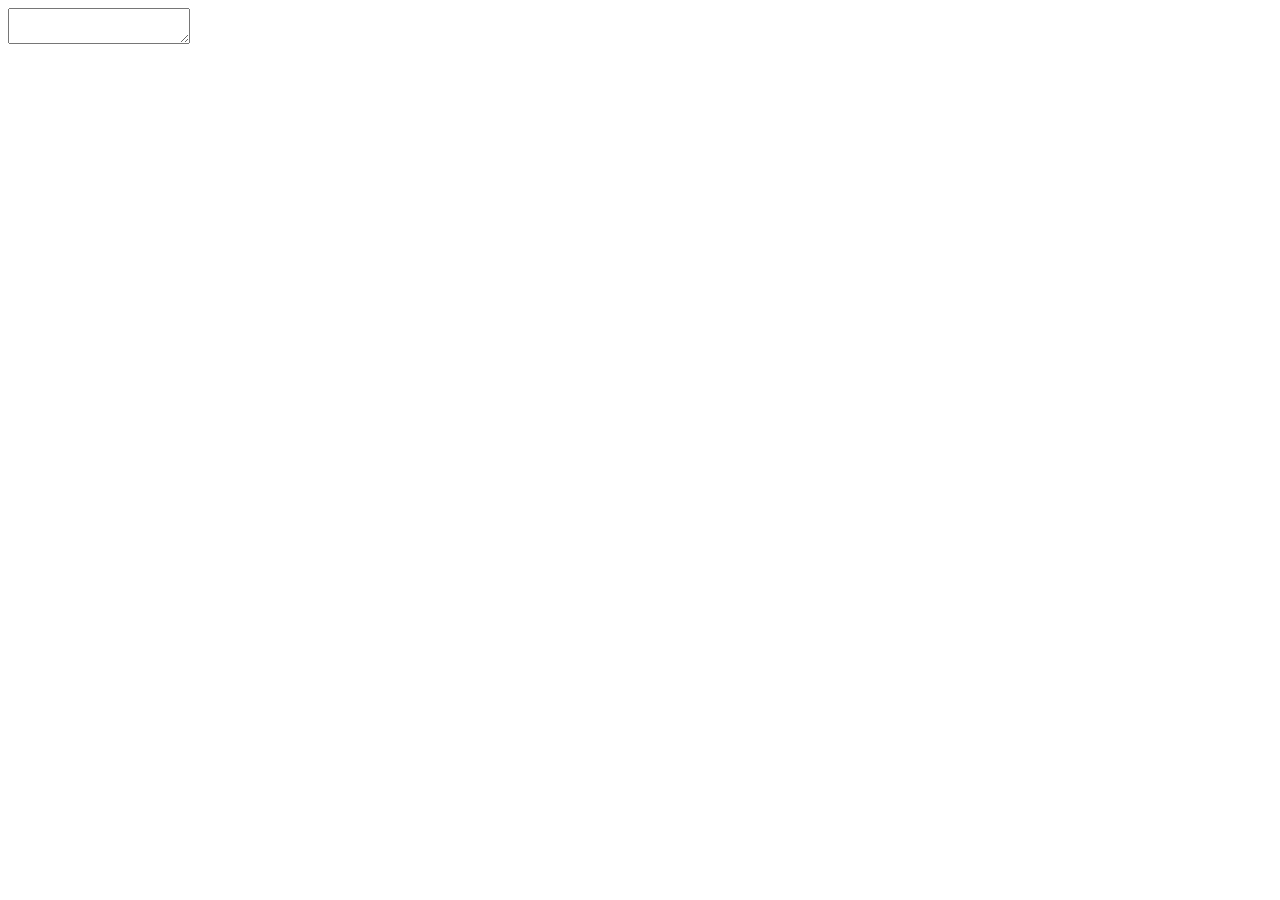
==== 00_class01.html @ 8ed51e65 "added class to root" ====
<!DOCTYPE html>
<html lang="" xml:lang="">
  <head>
    <title>Lecture 01: Spatial Data</title>
    <meta charset="utf-8" />
    <meta name="author" content="Bruno Conte" />
    <script src="libs/header-attrs/header-attrs.js"></script>
    <link rel="stylesheet" href="xaringan-themer.css" type="text/css" />
  </head>
  <body>
    <textarea id="source">




class: middle

# Lecture 01
##Spatial Data in Economics: Theories and Tools (a.k.a. GIS Tools Laboratory)
--- 

**Bruno Conte**&lt;br&gt;
LMEC - Università di Bologna

---

# Spatial data in economics: this course

- Introduce students to conceptual and practical aspects of &lt;span style="color: rgb(0,114,178)"&gt;**spatial data**&lt;/span&gt;&lt;/br&gt;
    - What is spatial (geographical) data?
    - How is it used in &lt;span style="color: rgb(0,114,178)"&gt;**research in economics**&lt;/span&gt;?
    - Which tools (i.e. computer systems/languages) do we need to work with it?
    
- Main goal: &lt;span style="color: rgb(213,94,0)"&gt;concepts + tools&lt;/span&gt; = practice with real-world data
    - Concepts: types and formats of spatial data
    - Tools: programming in ``R`` and ``RStudio``
    
- Course's **main philosophy**: a couse by an economist working with spatial data
    - Rather than a course by a spatial data's specialist!

---

# Spatial data in economics: schedule

1. Introduction to (spatial) data and programming in `R` &amp;nbsp;&amp;nbsp;&amp;nbsp;&amp;nbsp;&amp;nbsp;&amp;nbsp; [14.Feb.2023]
    - Data types and examples in economics
    - Basic `R` programming: set up and practice

2. Spatial data basics: vector data &lt;span style="color: rgb(0,114,178)"&gt;+ assignment&lt;/span&gt; &amp;nbsp;&amp;nbsp;&amp;nbsp;&amp;nbsp;&amp;nbsp;&amp;nbsp;&amp;nbsp;&amp;nbsp;&amp;nbsp;&amp;nbsp;&amp;nbsp;&amp;nbsp;&amp;nbsp;&amp;nbsp;&amp;nbsp;&amp;nbsp;&amp;nbsp;&amp;nbsp;&amp;nbsp; [21.Feb.2023]

3. Basic operations with vector data &lt;span style="color: rgb(0,114,178)"&gt;+ assignment&lt;/span&gt; &amp;nbsp;&amp;nbsp;&amp;nbsp;&amp;nbsp;&amp;nbsp;&amp;nbsp;&amp;nbsp;&amp;nbsp;&amp;nbsp;&amp;nbsp;&amp;nbsp;&amp;nbsp;&amp;nbsp;&amp;nbsp; [28.Feb.2023]

4. Geometry operations and miscelanea &lt;span style="color: rgb(213,94,0)"&gt;+ follow-up&lt;/span&gt; &amp;nbsp;&amp;nbsp;&amp;nbsp;&amp;nbsp;&amp;nbsp;&amp;nbsp;&amp;nbsp;&amp;nbsp;&amp;nbsp;&amp;nbsp; [07.Mar.2023]

5. Raster data and operations &lt;span style="color: rgb(0,114,178)"&gt;+ assignment&lt;/span&gt; &amp;nbsp;&amp;nbsp;&amp;nbsp;&amp;nbsp;&amp;nbsp;&amp;nbsp;&amp;nbsp;&amp;nbsp;&amp;nbsp;&amp;nbsp;&amp;nbsp;&amp;nbsp;&amp;nbsp;&amp;nbsp;&amp;nbsp;&amp;nbsp;&amp;nbsp;&amp;nbsp;&amp;nbsp;&amp;nbsp;&amp;nbsp;&amp;nbsp;&amp;nbsp;&amp;nbsp;&amp;nbsp; [14.Mar.2023]&lt;br&gt; &lt;br&gt;

6. &lt;span style="color: rgb(0,158,115)"&gt;Take-home exam&lt;/span&gt; &amp;nbsp;&amp;nbsp;&amp;nbsp;&amp;nbsp;&amp;nbsp;&amp;nbsp;&amp;nbsp;&amp;nbsp;&amp;nbsp;&amp;nbsp;&amp;nbsp;&amp;nbsp;&amp;nbsp;&amp;nbsp;&amp;nbsp;&amp;nbsp;&amp;nbsp;&amp;nbsp;&amp;nbsp;&amp;nbsp;&amp;nbsp;&amp;nbsp;&amp;nbsp;&amp;nbsp;&amp;nbsp;&amp;nbsp;&amp;nbsp;&amp;nbsp;&amp;nbsp;&amp;nbsp;&amp;nbsp;&amp;nbsp;&amp;nbsp;&amp;nbsp;&amp;nbsp;&amp;nbsp;&amp;nbsp;&amp;nbsp;&amp;nbsp;&amp;nbsp;&amp;nbsp;&amp;nbsp;&amp;nbsp;&amp;nbsp;&amp;nbsp;&amp;nbsp;&amp;nbsp;&amp;nbsp;&amp;nbsp;&amp;nbsp;&amp;nbsp;&amp;nbsp;&amp;nbsp;&amp;nbsp;&amp;nbsp;&amp;nbsp;&amp;nbsp;&amp;nbsp;&amp;nbsp;&amp;nbsp;&amp;nbsp;&amp;nbsp;&amp;nbsp;&amp;nbsp;&amp;nbsp;&amp;nbsp;&amp;nbsp;&amp;nbsp;&amp;nbsp; [12.Apr.2023]

---

# Spatial data in economics: evaluation

1. Class participation (10%)

2. Practical assignments (3 x 10%, in teams)

3. Take-home exam (60%, `pdf` by email):
  - Research idea: spatial data + economics = research question
  - Replication of tasks: data + tools = empirical motivation

- Any &lt;span style="color: rgb(213,94,0)"&gt;questions&lt;/span&gt;?

---

# Spatial data in economics: logistics

- Classes: every Tue from 17(:15)-20:00 pm
    - 1 hour theory + 15' break + 1 hour practice

- Course material: [webpage](https://brunoconteleite.github.io/about/Spatial-2022-23-Syllabus.html)

- Office hours: by appointment (write me an email!)
    
- Potentially mixed backgroud: **be patient**!

## Hands-in sessions:

- Your own computer + `RStudio`:
  - We will set it up together!

- Any &lt;span style="color: rgb(213,94,0)"&gt;questions&lt;/span&gt;?

---
class: inverse, center, middle

# Getting started: what is Spatial Data?

---
background-image: url(https://www.edmaps.com/europe_1789_excelsior_d.jpg)
background-size: cover
class: center, bottom, inverse
# Europe in 1789 (before the French Revolution)

---
background-image: url(https://www.edmaps.com/europe_1812_excelsior_d.jpg)
background-size: cover
class: center, bottom, inverse
# Europe in 1812 (before the French Invasion of Russia)

---
background-image: url(https://www.edmaps.com/europe_1815_excelsior_d.jpg)
background-size: cover
class: center, bottom, inverse
# Europe in 1815 (after the Congress of Vienna)

---
background-image: url(https://hsat.space/wp-content/uploads/2020/08/brazil_planet_-6.35-53.55-768x512-1.jpg)
background-size: cover
class: center, bottom, inverse
# Satellite picture of fires (and deforestation) in the Brazilian Amazon

???
Source: https://hsat.space/satellites-deforestation/

---
background-image: url(https://maaproject.org/wp-content/uploads/2021/01/maaproject.org-maap-132-amazon-deforestation-hotspots-2020-HS2-PFL-Amz-Biog2020-GLAD-Confirm-2-5-10-v3-Eng.jpg)
background-size: contain
class: center, top, inverse
# Deforestation in the Brazilian Amazon

???
Source: https://maaproject.org/2021/amazon-hotspots-2020/

---
background-image: url(https://www.researchgate.net/publication/343842128/figure/fig1/AS:928229292511232@1598318517654/A-comparison-of-the-inter-and-intra-urban-variability-of-slums-Image-a-shows-a-typical.ppm)
background-size: contain
class: center, bottom, inverse
# Urban slums in India

???
Source: https://www.researchgate.net/figure/A-comparison-of-the-inter-and-intra-urban-variability-of-slums-Image-a-shows-a-typical_fig1_343842128

---

# What is Spatial Data?

- Data/information that has a &lt;span style="color: rgb(213,94,0)"&gt;geographical attribute&lt;/span&gt;
  - Much more than coordinates on a standard dataset
  
  - Area size, distances, height, overlaying, intersections, ...

- Common aspect: 

- Data



    </textarea>
<style data-target="print-only">@media screen {.remark-slide-container{display:block;}.remark-slide-scaler{box-shadow:none;}}</style>
<script src="https://remarkjs.com/downloads/remark-latest.min.js"></script>
<script>var slideshow = remark.create({
"highlightStyle": "github",
"highlightLines": true,
"countIncrementalSlides": false,
"ratio": "16:9"
});
if (window.HTMLWidgets) slideshow.on('afterShowSlide', function (slide) {
  window.dispatchEvent(new Event('resize'));
});
(function(d) {
  var s = d.createElement("style"), r = d.querySelector(".remark-slide-scaler");
  if (!r) return;
  s.type = "text/css"; s.innerHTML = "@page {size: " + r.style.width + " " + r.style.height +"; }";
  d.head.appendChild(s);
})(document);

(function(d) {
  var el = d.getElementsByClassName("remark-slides-area");
  if (!el) return;
  var slide, slides = slideshow.getSlides(), els = el[0].children;
  for (var i = 1; i < slides.length; i++) {
    slide = slides[i];
    if (slide.properties.continued === "true" || slide.properties.count === "false") {
      els[i - 1].className += ' has-continuation';
    }
  }
  var s = d.createElement("style");
  s.type = "text/css"; s.innerHTML = "@media print { .has-continuation { display: none; } }";
  d.head.appendChild(s);
})(document);
// delete the temporary CSS (for displaying all slides initially) when the user
// starts to view slides
(function() {
  var deleted = false;
  slideshow.on('beforeShowSlide', function(slide) {
    if (deleted) return;
    var sheets = document.styleSheets, node;
    for (var i = 0; i < sheets.length; i++) {
      node = sheets[i].ownerNode;
      if (node.dataset["target"] !== "print-only") continue;
      node.parentNode.removeChild(node);
    }
    deleted = true;
  });
})();
// add `data-at-shortcutkeys` attribute to <body> to resolve conflicts with JAWS
// screen reader (see PR #262)
(function(d) {
  let res = {};
  d.querySelectorAll('.remark-help-content table tr').forEach(tr => {
    const t = tr.querySelector('td:nth-child(2)').innerText;
    tr.querySelectorAll('td:first-child .key').forEach(key => {
      const k = key.innerText;
      if (/^[a-z]$/.test(k)) res[k] = t;  // must be a single letter (key)
    });
  });
  d.body.setAttribute('data-at-shortcutkeys', JSON.stringify(res));
})(document);
(function() {
  "use strict"
  // Replace <script> tags in slides area to make them executable
  var scripts = document.querySelectorAll(
    '.remark-slides-area .remark-slide-container script'
  );
  if (!scripts.length) return;
  for (var i = 0; i < scripts.length; i++) {
    var s = document.createElement('script');
    var code = document.createTextNode(scripts[i].textContent);
    s.appendChild(code);
    var scriptAttrs = scripts[i].attributes;
    for (var j = 0; j < scriptAttrs.length; j++) {
      s.setAttribute(scriptAttrs[j].name, scriptAttrs[j].value);
    }
    scripts[i].parentElement.replaceChild(s, scripts[i]);
  }
})();
(function() {
  var links = document.getElementsByTagName('a');
  for (var i = 0; i < links.length; i++) {
    if (/^(https?:)?\/\//.test(links[i].getAttribute('href'))) {
      links[i].target = '_blank';
    }
  }
})();
// adds .remark-code-has-line-highlighted class to <pre> parent elements
// of code chunks containing highlighted lines with class .remark-code-line-highlighted
(function(d) {
  const hlines = d.querySelectorAll('.remark-code-line-highlighted');
  const preParents = [];
  const findPreParent = function(line, p = 0) {
    if (p > 1) return null; // traverse up no further than grandparent
    const el = line.parentElement;
    return el.tagName === "PRE" ? el : findPreParent(el, ++p);
  };

  for (let line of hlines) {
    let pre = findPreParent(line);
    if (pre && !preParents.includes(pre)) preParents.push(pre);
  }
  preParents.forEach(p => p.classList.add("remark-code-has-line-highlighted"));
})(document);</script>

<script>
slideshow._releaseMath = function(el) {
  var i, text, code, codes = el.getElementsByTagName('code');
  for (i = 0; i < codes.length;) {
    code = codes[i];
    if (code.parentNode.tagName !== 'PRE' && code.childElementCount === 0) {
      text = code.textContent;
      if (/^\\\((.|\s)+\\\)$/.test(text) || /^\\\[(.|\s)+\\\]$/.test(text) ||
          /^\$\$(.|\s)+\$\$$/.test(text) ||
          /^\\begin\{([^}]+)\}(.|\s)+\\end\{[^}]+\}$/.test(text)) {
        code.outerHTML = code.innerHTML;  // remove <code></code>
        continue;
      }
    }
    i++;
  }
};
slideshow._releaseMath(document);
</script>
<!-- dynamically load mathjax for compatibility with self-contained -->
<script>
(function () {
  var script = document.createElement('script');
  script.type = 'text/javascript';
  script.src  = 'https://mathjax.rstudio.com/latest/MathJax.js?config=TeX-MML-AM_CHTML';
  if (location.protocol !== 'file:' && /^https?:/.test(script.src))
    script.src  = script.src.replace(/^https?:/, '');
  document.getElementsByTagName('head')[0].appendChild(script);
})();
</script>
  </body>
</html>
---- xaringan-themer.css ----
/* -------------------------------------------------------
 *
 *     !! This file was generated by xaringanthemer !!
 *
 *  Changes made to this file directly will be overwritten
 *  if you used xaringanthemer in your xaringan slides Rmd
 *
 *  Issues or likes?
 *    - https://github.com/gadenbuie/xaringanthemer
 *    - https://www.garrickadenbuie.com
 *
 *  Need help? Try:
 *    - vignette(package = "xaringanthemer")
 *    - ?xaringanthemer::style_xaringan
 *    - xaringan wiki: https://github.com/yihui/xaringan/wiki
 *    - remarkjs wiki: https://github.com/gnab/remark/wiki
 *
 *  Version: 0.4.2
 *
 * ------------------------------------------------------- */
@import url(https://fonts.googleapis.com/css?family=Droid+Serif:400,700,400italic);
@import url(https://fonts.googleapis.com/css?family=Yanone+Kaffeesatz&display=swap);
@import url(https://fonts.googleapis.com/css?family=Source+Code+Pro:400,700&display=swap);


:root {
  /* Fonts */
  --text-font-family: 'Droid Serif';
  --text-font-is-google: 0;
  --text-font-family-fallback: -apple-system, BlinkMacSystemFont, avenir next, avenir, helvetica neue, helvetica, Ubuntu, roboto, noto, segoe ui, arial;
  --text-font-base: sans-serif;
  --header-font-family: 'Yanone Kaffeesatz';
  --header-font-is-google: 1;
  --header-font-family-fallback: Georgia, serif;
  --code-font-family: 'Source Code Pro';
  --code-font-is-google: 1;
  --base-font-size: 24px;
  --text-font-size: 1rem;
  --code-font-size: 0.9rem;
  --code-inline-font-size: 1em;
  --header-h1-font-size: 2.25rem;
  --header-h2-font-size: 1.5rem;
  --header-h3-font-size: 1.15rem;

  /* Colors */
  --text-color: #000;
  --header-color: rgb(0,114,178);
  --background-color: #FFF;
  --link-color: rgb(0,158,115);
  --code-highlight-color: rgba(255,255,0,0.5);
  --inverse-text-color: #d6d6d6;
  --inverse-background-color: #272822;
  --inverse-header-color: #f3f3f3;
  --inverse-link-color: rgb(249, 38, 114);
  --title-slide-background-color: #272822;
  --title-slide-text-color: #d6d6d6;
  --header-background-color: #000;
  --header-background-text-color: #FFF;
}

html {
  font-size: var(--base-font-size);
}

body {
  font-family: var(--text-font-family), var(--text-font-family-fallback), var(--text-font-base);
  font-weight: normal;
  color: var(--text-color);
}
h1, h2, h3 {
  font-family: var(--header-font-family), var(--header-font-family-fallback);
  font-weight: 600;
  color: var(--header-color);
}
.remark-slide-content {
  background-color: var(--background-color);
  font-size: 1rem;
  padding: 16px 64px 16px 64px;
  width: 100%;
  height: 100%;
}
.remark-slide-content h1 {
  font-size: var(--header-h1-font-size);
}
.remark-slide-content h2 {
  font-size: var(--header-h2-font-size);
}
.remark-slide-content h3 {
  font-size: var(--header-h3-font-size);
}
.remark-code, .remark-inline-code {
  font-family: var(--code-font-family), Menlo, Consolas, Monaco, Liberation Mono, Lucida Console, monospace;
}
.remark-code {
  font-size: var(--code-font-size);
}
.remark-inline-code {
  font-size: var(--code-inline-font-size);
  color: #000;
}
.remark-slide-number {
  color: #272822;
  opacity: 1;
  font-size: 0.7rem;
}
strong {
  font-weight: bold;
}
a, a > code {
  color: var(--link-color);
  text-decoration: none;
}
.footnote {
  position: absolute;
  bottom: 60px;
  padding-right: 4em;
  font-size: 0.9em;
}
.remark-code-line-highlighted {
  background-color: var(--code-highlight-color);
}
.inverse {
  background-color: var(--inverse-background-color);
  color: var(--inverse-text-color);
  
}
.inverse h1, .inverse h2, .inverse h3 {
  color: var(--inverse-header-color);
}
.inverse a, .inverse a > code {
  color: var(--inverse-link-color);
}
.title-slide, .title-slide h1, .title-slide h2, .title-slide h3 {
  color: var(--title-slide-text-color);
}
.title-slide {
  background-color: var(--title-slide-background-color);
}
.title-slide .remark-slide-number {
  display: none;
}
/* Two-column layout */
.left-column {
  width: 20%;
  height: 92%;
  float: left;
}
.left-column h2, .left-column h3 {
  color: #777;
}
.left-column h2:last-of-type, .left-column h3:last-child {
  color: #000;
}
.right-column {
  width: 75%;
  float: right;
  padding-top: 1em;
}
.pull-left {
  float: left;
  width: 47%;
}
.pull-right {
  float: right;
  width: 47%;
}
.pull-right + * {
  clear: both;
}
img, video, iframe {
  max-width: 100%;
}
blockquote {
  border-left: solid 5px lightgray;
  padding-left: 1em;
}
.remark-slide table {
  margin: auto;
  border-top: 1px solid #666;
  border-bottom: 1px solid #666;
}
.remark-slide table thead th {
  border-bottom: 1px solid #ddd;
}
th, td {
  padding: 5px;
}
.remark-slide table:not(.table-unshaded) thead,
.remark-slide table:not(.table-unshaded) tfoot,
.remark-slide table:not(.table-unshaded) tr:nth-child(even) {
  background: #eee;
}
table.dataTable tbody {
  background-color: var(--background-color);
  color: var(--text-color);
}
table.dataTable.display tbody tr.odd {
  background-color: var(--background-color);
}
table.dataTable.display tbody tr.even {
  background-color: #eee;
}
table.dataTable.hover tbody tr:hover, table.dataTable.display tbody tr:hover {
  background-color: rgba(255, 255, 255, 0.5);
}
.dataTables_wrapper .dataTables_length, .dataTables_wrapper .dataTables_filter, .dataTables_wrapper .dataTables_info, .dataTables_wrapper .dataTables_processing, .dataTables_wrapper .dataTables_paginate {
  color: var(--text-color);
}
.dataTables_wrapper .dataTables_paginate .paginate_button {
  color: var(--text-color) !important;
}

/* Horizontal alignment of code blocks */
.remark-slide-content.left pre,
.remark-slide-content.center pre,
.remark-slide-content.right pre {
  text-align: start;
  width: max-content;
  max-width: 100%;
}
.remark-slide-content.left pre,
.remark-slide-content.right pre {
  min-width: 50%;
  min-width: min(40ch, 100%);
}
.remark-slide-content.center pre {
  min-width: 66%;
  min-width: min(50ch, 100%);
}
.remark-slide-content.left pre {
  margin-left: unset;
  margin-right: auto;
}
.remark-slide-content.center pre {
  margin-left: auto;
  margin-right: auto;
}
.remark-slide-content.right pre {
  margin-left: auto;
  margin-right: unset;
}

/* Slide Header Background for h1 elements */
.remark-slide-content.header_background > h1 {
  display: block;
  position: absolute;
  top: 0;
  left: 0;
  width: 100%;
  background: var(--header-background-color);
  color: var(--header-background-text-color);
  padding: 2rem 64px 1.5rem 64px;
  margin-top: 0;
  box-sizing: border-box;
}
.remark-slide-content.header_background {
  padding-top: 7rem;
}

@page { margin: 0; }
@media print {
  .remark-slide-scaler {
    width: 100% !important;
    height: 100% !important;
    transform: scale(1) !important;
    top: 0 !important;
    left: 0 !important;
  }
}
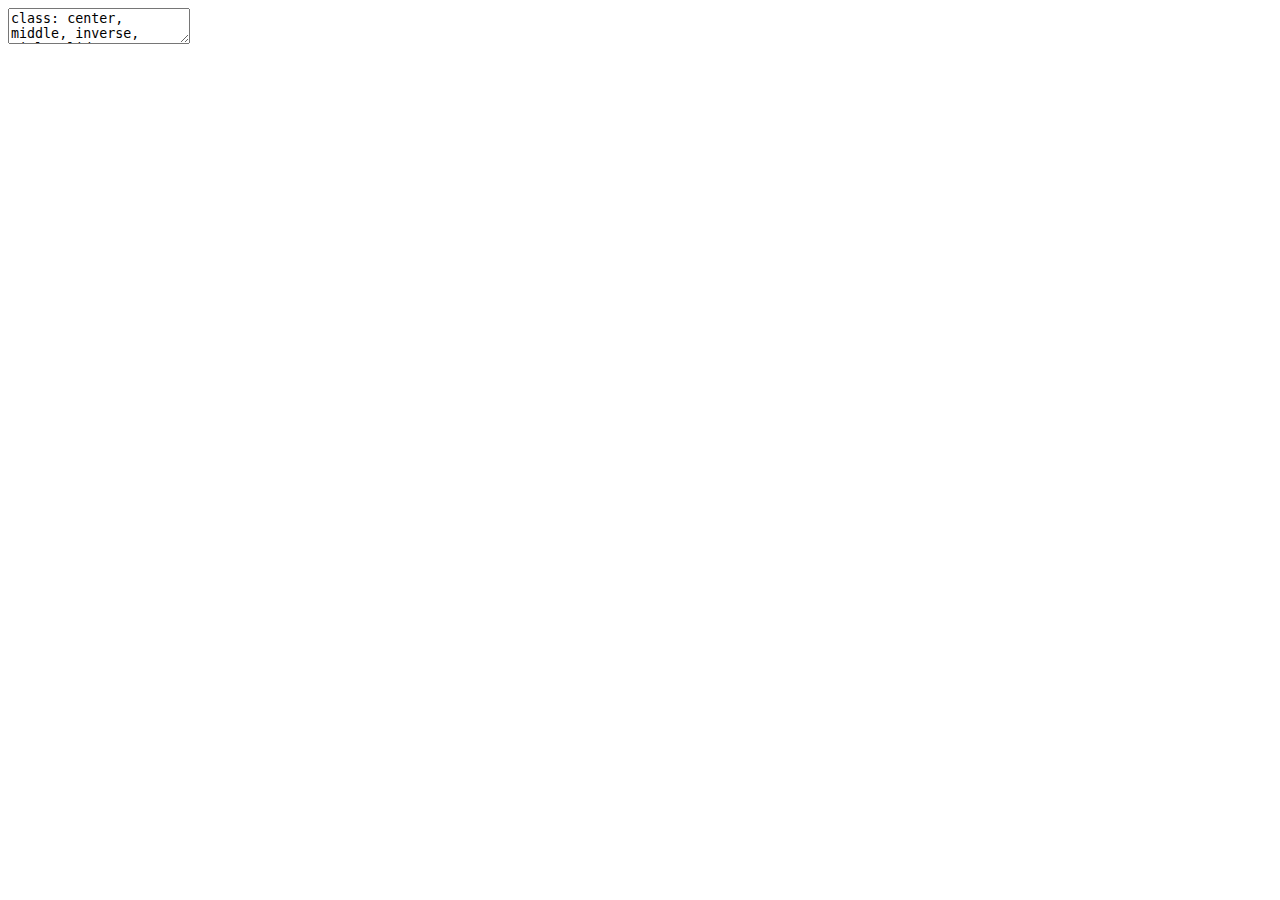
==== commit 124f0d95: "updates of class 01" ====
--- a/00_class01.html
+++ b/00_class01.html
@@ -9,20 +9,28 @@
   </head>
   <body>
     <textarea id="source">
-
-
-
-
-class: middle
-
-# Lecture 01
-##Spatial Data in Economics: Theories and Tools (a.k.a. GIS Tools Laboratory)
---- 
-
-**Bruno Conte**&lt;br&gt;
-LMEC - Università di Bologna
-
----
+class: center, middle, inverse, title-slide
+
+.title[
+# Lecture 01: Spatial Data
+]
+.subtitle[
+## Theory and Tools (a.k.a. GIS Tools Lab.)
+]
+.author[
+### Bruno Conte
+]
+.institute[
+### Università di Bologna
+]
+.date[
+### 14/Feb/2023
+]
+
+---
+
+
+
 
 # Spatial data in economics: this course
 
@@ -35,15 +43,59 @@
     - Concepts: types and formats of spatial data
     - Tools: programming in ``R`` and ``RStudio``
     
-- Course's **main philosophy**: a couse by an economist working with spatial data
+- Course's **main philosophy**: a course by an &lt;span style="color: rgb(0,158,115)"&gt;economist working with spatial data&lt;/span&gt;
     - Rather than a course by a spatial data's specialist!
+    
+---
+
+# Spatial data in economics: this course
+
+This course is about how we, (in principle) **economists**, can use spatial data to empirically answer &lt;span style="color: rgb(213,94,0)"&gt;reserch questions of our interest&lt;/span&gt;.
+
+.pull-left[
+**You will learn**
+- What is spatial data and its applications in economic research
+
+- Basic `R` programming
+
+- Most common spatial data operations
+
+- Introductory (spatial) data visualization
+]
+
+.pull-right[
+**You will not learn**
+- All state-of-art GIS tools available in `R`
+
+- To write an efficient `R` code&lt;sup&gt;*&lt;/sup&gt;
+
+- To handle big data&lt;sup&gt;*&lt;/sup&gt;
+
+- To solve every possible problem
+]
+
+.footnote[
+[*] This is up to you.
+]
+
+---
+
+# Spatial data in economics: this course
+
+## Good references
+
+1. Lovelace, R., Nowosad, J. and Muenchow, J., 2019. Geocomputation with R. Chapman and Hall/CRC.
+
+2. Pebesma, E., 2018. Simple Features for R: Standardized Support for Spatial Vector Data. The R Journal 10 (1), 439-446, https://doi.org/10.32614/RJ-2018-009
+
+3. Wickham, H. and Grolemund, G., 2016. R for data science: import, tidy, transform, visualize, and model data. " O'Reilly Media, Inc.".
 
 ---
 
 # Spatial data in economics: schedule
 
 1. Introduction to (spatial) data and programming in `R` &amp;nbsp;&amp;nbsp;&amp;nbsp;&amp;nbsp;&amp;nbsp;&amp;nbsp; [14.Feb.2023]
-    - Data types and examples in economics
+    - Introduction to spatial data and examples in economics
     - Basic `R` programming: set up and practice
 
 2. Spatial data basics: vector data &lt;span style="color: rgb(0,114,178)"&gt;+ assignment&lt;/span&gt; &amp;nbsp;&amp;nbsp;&amp;nbsp;&amp;nbsp;&amp;nbsp;&amp;nbsp;&amp;nbsp;&amp;nbsp;&amp;nbsp;&amp;nbsp;&amp;nbsp;&amp;nbsp;&amp;nbsp;&amp;nbsp;&amp;nbsp;&amp;nbsp;&amp;nbsp;&amp;nbsp;&amp;nbsp; [21.Feb.2023]
@@ -64,8 +116,9 @@
 
 2. Practical assignments (3 x 10%, in teams)
 
-3. Take-home exam (60%, `pdf` by email):
-  - Research idea: spatial data + economics = research question
+3. &lt;span style="color: rgb(0,158,115)"&gt;Take-home exam&lt;/span&gt; (60%, `pdf` by email):
+  - Research idea: spatial data + economics = **research question**
+  
   - Replication of tasks: data + tools = empirical motivation
 
 - Any &lt;span style="color: rgb(213,94,0)"&gt;questions&lt;/span&gt;?
@@ -75,9 +128,9 @@
 # Spatial data in economics: logistics
 
 - Classes: every Tue from 17(:15)-20:00 pm
-    - 1 hour theory + 15' break + 1 hour practice
-
-- Course material: [webpage](https://brunoconteleite.github.io/about/Spatial-2022-23-Syllabus.html)
+    - 1 hour theory + 15' break + 1 hour practice (hands-in)
+
+- Course material: &lt;u&gt;[webpage](https://brunoconteleite.github.io/about/Spatial-2022-23-Syllabus.html)&lt;/u&gt;
 
 - Office hours: by appointment (write me an email!)
     
@@ -92,6 +145,7 @@
 
 ---
 class: inverse, center, middle
+count: false
 
 # Getting started: what is Spatial Data?
 
@@ -145,13 +199,346 @@
 # What is Spatial Data?
 
 - Data/information that has a &lt;span style="color: rgb(213,94,0)"&gt;geographical attribute&lt;/span&gt;
-  - Much more than coordinates on a standard dataset
-  
-  - Area size, distances, height, overlaying, intersections, ...
-
-- Common aspect: 
-
-- Data
+  - **Much more** than coordinates on a standard dataset
+  
+  - Polygons, areas, distances, height, overlaying, intersections, ...
+
+--
+
+.pull-left[
+- Common aspect: **&lt;span style="color: rgb(0,158,115)"&gt;unstructured data&lt;/span&gt;** (i.e. unconventional data format)
+
+&amp;nbsp;&amp;nbsp;&amp;nbsp;&amp;nbsp;&amp;nbsp;&amp;nbsp;&amp;nbsp;&amp;nbsp;&amp;nbsp;&amp;nbsp;&amp;nbsp;&amp;nbsp;&amp;nbsp;&amp;nbsp;&amp;nbsp;&amp;nbsp;&amp;nbsp;&amp;nbsp;&amp;nbsp;&amp;nbsp;&lt;img src="https://previews.123rf.com/images/in8finity/in8finity1506/in8finity150600031/41436580-earth-globe-icons-set-.jpg" style="width: 40%" /&gt;
+]
+
+.pull-right[
+- Our goal: manipulate it into the **&lt;span style="color: rgb(0,114,178)"&gt;structure&lt;/span&gt;** required by research
+
+&lt;img src="https://cdn-icons-png.flaticon.com/512/6925/6925245.png" style="width: 40%" /&gt; &lt;img src="https://cdn-icons-png.flaticon.com/512/5198/5198977.png" style="width: 40%" /&gt;
+
+]
+
+---
+
+# What is GIS?
+
+- GIS = &lt;span style="color: rgb(0,114,178)"&gt;Geographic Information Systems&lt;/span&gt;
+    - (old) Systems used to manipulate/process spatial data (**1980's**)
+    
+    - 1990's: rise of user-friendly, **desktop softwares** (ArcGIS, QGIS)
+    
+    - &lt;span style="color: rgb(213,94,0)"&gt;Data Science revolution:&lt;/span&gt;  full integration of GIS tools into data-processing pipelines; i.e. computer routines that process (potentially spatial) data in &lt;span style="color: rgb(0,158,115)"&gt;modern languages&lt;/span&gt; (e.g. `R`)
+    
+- **Examples:**
+    - Firm processing purchases across branches
+      - Is revenue larger in branches *closer to public transportation?*
+      
+    - HR firm allocating seasonal workers across plants
+      - Choose workers based on residence (reduce commuting time)?
+
+---
+
+# Why not GIS in desktop, user-friendly, softwares?
+
+Require human interaction (e.g. clicking, moving files) to &lt;span style="color: rgb(0,114,178)"&gt;structure spatial data&lt;/span&gt;.
+
+.pull-left[
+.center[**GIS in 1980's:**
+
+&lt;img src="https://upload.wikimedia.org/wikipedia/commons/4/42/SYMAP_-_LAB-LOG_1980.png" style="width: 80%" /&gt;
+]
+]
+
+.pull-right[
+.center[**ArcGIS/QGIS:**]
+
+&lt;img src="https://i.imgur.com/nuSANEH.jpg" style="width: 120%" /&gt;
+]
+
+---
+class: inverse, center, middle
+count: false
+
+# How is Spatial Data used in Economics?
+
+---
+
+# Spatial Data in Economics
+
+- **Motivation:** research questions that requires structuring spatial data.
+  - Spatial data = unstructured
+  
+  - GIS tools: manipulating spatial data to the required structure
+  
+- &lt;span style="color: rgb(213,94,0)"&gt;Applications in economic research:&lt;/span&gt;
+  - Cholera in London (Snow, 1856)
+  
+  - Colonial institutions and development in Peru (Dell, 2010)
+  
+  - Railroads and welfare in India (Donaldson, 2018)
+  
+  - Climate change and urbanization in Africa (Henderson et al., 2017)
+
+---
+
+# Application 01: John Snow's Cholera Maps in Soho (London)
+
+
+.pull-left[
+.center[
+&lt;img src="https://www.researchgate.net/profile/Maaruf-Lawal/publication/333521032/figure/fig1/AS:764738510278658@1559339277494/John-Snow-map-of-cholera-death-in-London-Gilbert-EW-1958-There-are-three-important.png" style="width: 90%" /&gt;
+]
+]
+
+.pull-right[
+- **Cholera outbreak** in mid 19th century
+
+- Former theory: transmission by air
+
+- John Snow's hypothesis: &lt;span style="color: rgb(0,114,178)"&gt;germ-contaminated water&lt;/span&gt;
+  - Different rates between locations with different water suppliers
+  
+  - Higher rates for those &lt;span style="color: rgb(213,94,0)"&gt;supplied by (polluted) Thames River&lt;/span&gt;
+  
+- Snow's finding: revolution on public sanitation
+
+]
+
+---
+
+# Application 02: Long-term consequences of the Mita (colonial) system in Peru
+
+
+.pull-left[
+.center[
+&lt;img src="figs/mita01.png" style="width: 100%" /&gt;
+]
+]
+
+.pull-right[
+- Spanish empire required **forced labor** to work on silver mines (Potosí)
+
+- Workers from high lands (Mita regions): resistent to the harsh mine conditions
+
+- Mita boundaries: regions that &lt;span style="color: rgb(213,94,0)"&gt;provided more/less conscripts&lt;/span&gt; (discontinuously!)
+  
+- **Dell's findings:** long-lasting &lt;span style="color: rgb(0,158,115)"&gt;development differences&lt;/span&gt;
+  - &lt;span style="color: rgb(0,114,178)"&gt;Economic channels:&lt;/span&gt; land ownership inequality, less public services, ...
+
+]
+
+---
+count: false
+
+# Application 02: Long-term consequences of the Mita (colonial) system in Peru
+
+
+.pull-left[
+.center[
+&lt;img src="figs/mita02.png" style="width: 80%" /&gt;
+]
+]
+
+.pull-right[
+- Spanish empire required **forced labor** to work on silver mines (Potosí)
+
+- Workers from high lands (Mita regions): resistent to the harsh mine conditions
+
+- Mita boundaries: regions that &lt;span style="color: rgb(213,94,0)"&gt;provided more/less conscripts&lt;/span&gt; (discontinuously!)
+  
+- **Dell's findings:** long-lasting &lt;span style="color: rgb(0,158,115)"&gt;development differences&lt;/span&gt;
+  - &lt;span style="color: rgb(0,114,178)"&gt;Economic channels:&lt;/span&gt; land ownership inequality, less public services, ...
+
+]
+
+---
+
+# Application 03: Transportation integration and welfare in India
+
+
+.pull-left[
+.center[
+&lt;img src="figs/donaldson.png" style="width: 100%" /&gt;
+]
+]
+
+.pull-right[
+- Vast **expansion of railroad network** in British colonial India
+
+- Standard trade theory: &lt;span style="color: rgb(0,114,178)"&gt;welfare gains from market integration&lt;/span&gt;
+  - Lack of evidence within countries
+
+- **Donaldson's findings:** improved trade conditions increased welfare
+  - &lt;span style="color: rgb(0,158,115)"&gt;Integrated remote areas&lt;/span&gt; (reduced price gaps, more trade flows)
+  
+  - &lt;span style="color: rgb(213,94,0)"&gt;Welfare gains&lt;/span&gt; (real income) from intraregional trade
+
+ 
+
+]
+
+---
+
+# Application 04: Climate change and urbanization in Africa
+
+
+.pull-left[
+.center[
+&lt;img src="figs/henderson01.png" style="width: 100%" /&gt;
+]
+]
+
+.pull-right[
+- **Increased dryness in Africa** (worse conditions for agriculture)
+
+- Question: do agents in affected rural regions &lt;span style="color: rgb(0,114,178)"&gt;migrate to cities?&lt;/span&gt;
+
+- **Henderson et al.'s findings:** depends on &lt;span style="color: rgb(213,94,0)"&gt;industry composition of cities&lt;/span&gt;
+  - Increased size (**nightlights**) in manufacturing, exporting cities
+  
+  - Opposite evidence for market towns (service providers to agriculture)
+  
+  - Importance of &lt;span style="color: rgb(0,158,115)"&gt;structural change!&lt;/span&gt;
+]
+
+
+---
+count: false
+
+# Application 04: Climate change and urbanization in Africa
+
+
+.pull-left[
+.center[
+&lt;img src="figs/henderson02.png" style="width: 100%" /&gt;
+]
+]
+
+.pull-right[
+- **Increased dryness in Africa** (worse conditions for agriculture)
+
+- Question: do agents in affected rural regions &lt;span style="color: rgb(0,114,178)"&gt;migrate to cities?&lt;/span&gt;
+
+- **Henderson et al.'s findings:** depends on &lt;span style="color: rgb(213,94,0)"&gt;industry composition of cities&lt;/span&gt;
+  - Increased size (**nightlights**) in manufacturing, exporting cities
+  
+  - Opposite evidence for market towns (service providers to agriculture)
+  
+  - Importance of &lt;span style="color: rgb(0,158,115)"&gt;structural change!&lt;/span&gt;
+
+]
+
+---
+count: false
+
+# Application 04: Climate change and urbanization in Africa
+
+
+.pull-left[
+.center[
+&lt;img src="figs/henderson03.png" style="width: 100%" /&gt;
+]
+]
+
+.pull-right[
+- **Increased dryness in Africa** (worse conditions for agriculture)
+
+- Question: do agents in affected rural regions &lt;span style="color: rgb(0,114,178)"&gt;migrate to cities?&lt;/span&gt;
+
+- **Henderson et al.'s findings:** depends on &lt;span style="color: rgb(213,94,0)"&gt;industry composition of cities&lt;/span&gt;
+  - Increased size (**nightlights**) in manufacturing, exporting cities
+  
+  - Opposite evidence for market towns (service providers to agriculture)
+  
+  - Importance of &lt;span style="color: rgb(0,158,115)"&gt;structural change!&lt;/span&gt;
+
+]
+
+---
+class: inverse, center, middle
+count: false
+
+# How to work with spatial data in R?
+
+---
+
+# Working with data (including spatial) in R
+
+- What is `R`? 
+  - Computer language for statistical computing and graphics
+  
+  - Open source, &lt;span style="color: rgb(0,114,178)"&gt;free access&lt;/span&gt;
+  
+  - Developers' community (CRAN)
+      - Development of **libraries** (packages) for &lt;span style="color: rgb(213,94,0)"&gt;specific applications&lt;/span&gt;
+    
+- `RStudio`: integrated development environment (IDE)
+  - &lt;span style="color: rgb(0,158,115)"&gt;User-friendlier environment&lt;/span&gt; to work with `R`
+  
+---
+
+# Working with data (including spatial) in R
+
+- Data work in `R`: one of its &lt;span style="color: rgb(0,114,178)"&gt;many capabilities&lt;/span&gt;
+  - Producing documents, slides, or webpages
+  
+- **Our approach:**
+  1. &lt;span style="color: rgb(0,114,178)"&gt;Basic programming and data work&lt;/span&gt; in `R` `\(\rightarrow\)` **content of today!**
+  
+  2. Working with spatial data in `R` (GIS tools)
+  
+- Important: &lt;span style="color: rgb(213,94,0)"&gt;focus on basics&lt;/span&gt;
+  - Introduction of basic concepts/tools rather than a presentation of **all possible** functions
+  
+  - Every GIS application is a challenge on its own
+      - The goal is to introduce the basics so that you can apply (and improve) them on &lt;span style="color: rgb(0,158,115)"&gt;your own application!&lt;/span&gt;
+
+---
+class: inverse, center, middle
+count: false
+
+# R Basics
+
+---
+
+# Basics of programming and data work in R
+
+
+
+
+
+
+
+
+
+
+---
+count: false
+
+# References
+
+- Dell, M., 2010. The persistent effects of Peru's mining mita. *Econometrica*, *78(6)*, pp.1863-1903.
+
+- Donaldson, D., 2018. Railroads of the Raj: Estimating the impact of transportation infrastructure. *American Economic Review*, *108(4-5)*, pp.899-934.
+
+- Henderson, J.V., Storeygard, A. and Deichmann, U., 2017. Has climate change driven urbanization in Africa?. *Journal of development economics*, *124*, pp.60-82.
+
+- Snow, J., 1856. On the mode of communication of cholera. *Edinburgh medical journal*, *1(7)*, p.668.
+
+
+
+
+
+
+
+
+
+
+
+
+
+
+
 
 
 
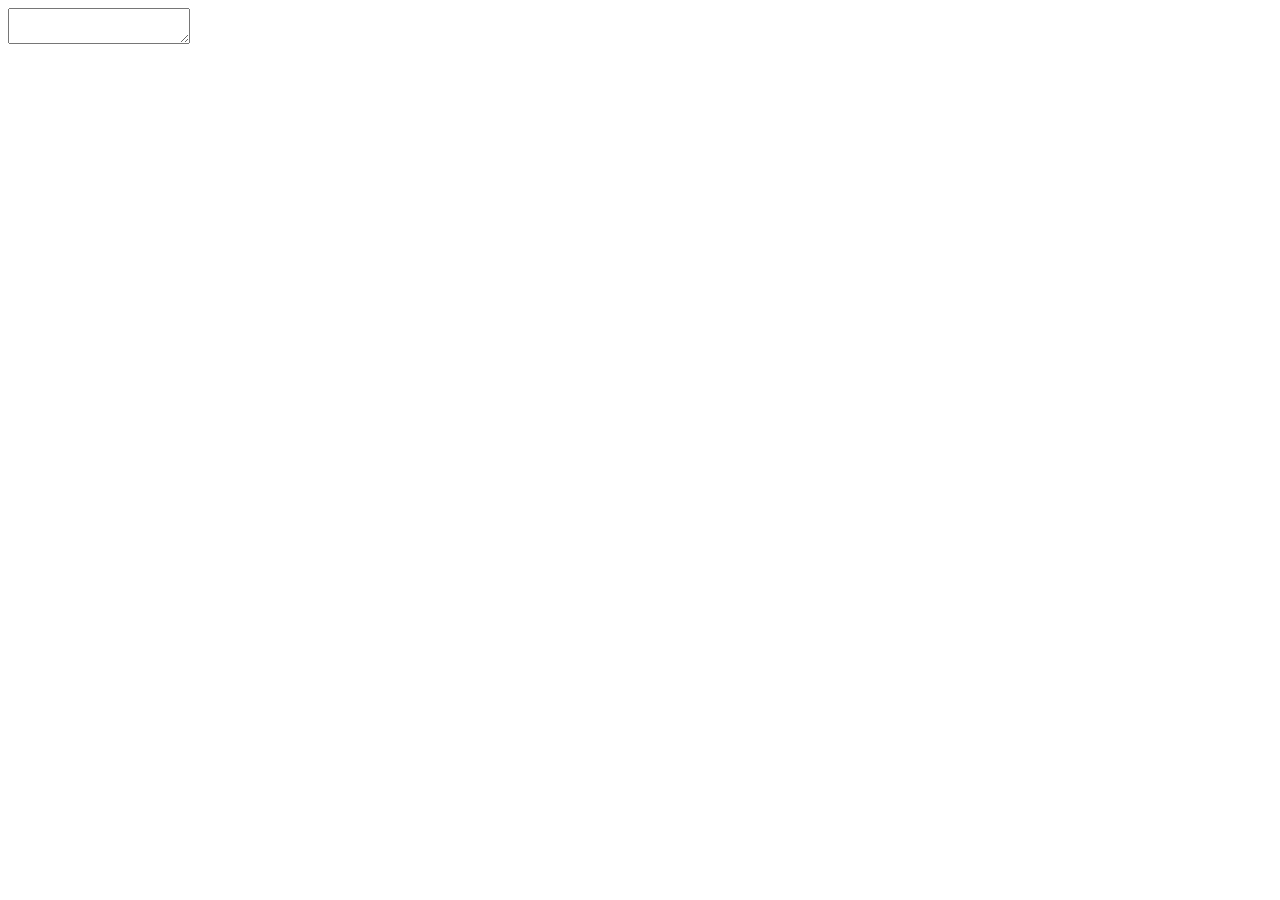
==== commit 62bc5e93: "final version of lecture 01" ====
--- a/00_class01.html
+++ b/00_class01.html
@@ -1,7 +1,7 @@
 <!DOCTYPE html>
 <html lang="" xml:lang="">
   <head>
-    <title>Lecture 01: Spatial Data</title>
+    <title>Lecture 01</title>
     <meta charset="utf-8" />
     <meta name="author" content="Bruno Conte" />
     <script src="libs/header-attrs/header-attrs.js"></script>
@@ -9,28 +9,27 @@
   </head>
   <body>
     <textarea id="source">
-class: center, middle, inverse, title-slide
-
-.title[
+
+
+
+
+class: inverse, center, title-slide, middle
+
+&lt;style&gt;
+.title-slide .remark-slide-number {
+  display: none;
+}
+&lt;/style&gt;
+
 # Lecture 01: Spatial Data
-]
-.subtitle[
+
 ## Theory and Tools (a.k.a. GIS Tools Lab.)
-]
-.author[
-### Bruno Conte
-]
-.institute[
-### Università di Bologna
-]
-.date[
+
+### &lt;img src="figs/unibo_logo_white.png" style="width: 15%" /&gt;&lt;br&gt;&lt;br&gt;Bruno Conte
+
 ### 14/Feb/2023
-]
-
----
-
-
-
+
+---
 
 # Spatial data in economics: this course
 
@@ -84,11 +83,13 @@
 
 ## Good references
 
-1. Lovelace, R., Nowosad, J. and Muenchow, J., 2019. Geocomputation with R. Chapman and Hall/CRC.
-
-2. Pebesma, E., 2018. Simple Features for R: Standardized Support for Spatial Vector Data. The R Journal 10 (1), 439-446, https://doi.org/10.32614/RJ-2018-009
-
-3. Wickham, H. and Grolemund, G., 2016. R for data science: import, tidy, transform, visualize, and model data. " O'Reilly Media, Inc.".
+1. Donaldson, D. and Storeygard, A., 2016. The view from above: Applications of satellite data in economics. *Journal of Economic Perspectives*, *30(4)*, pp.171-98.
+
+2. Lovelace, R., Nowosad, J. and Muenchow, J., 2019. Geocomputation with R. Chapman and Hall/CRC.
+
+3. Pebesma, E., 2018. Simple Features for R: Standardized Support for Spatial Vector Data. The R Journal 10 (1), 439-446, https://doi.org/10.32614/RJ-2018-009
+
+4. Wickham, H. and Grolemund, G., 2016. R for data science: import, tidy, transform, visualize, and model data. " O'Reilly Media, Inc.".
 
 ---
 
@@ -130,9 +131,9 @@
 - Classes: every Tue from 17(:15)-20:00 pm
     - 1 hour theory + 15' break + 1 hour practice (hands-in)
 
-- Course material: &lt;u&gt;[webpage](https://brunoconteleite.github.io/about/Spatial-2022-23-Syllabus.html)&lt;/u&gt;
-
-- Office hours: by appointment (write me an email!)
+- Course material: &lt;u&gt;[webpage](https://brunoconteleite.github.io/02-gis-unibo/)&lt;/u&gt;
+
+- Office hours: Tue from 16:00-17h00 (write me an email!)
     
 - Potentially mixed backgroud: **be patient**!
 
@@ -503,17 +504,192 @@
 
 # Basics of programming and data work in R
 
-
-
-
-
-
-
-
-
+Open `01_class01.R` on your own computer, where we will cover the following topics. The subsequent slides here are for &lt;span style="color: rgb(0,114,178)"&gt;reference only&lt;/span&gt;.
+
+.pull-left[
+- **Concepts covered:**
+  1. `R` basics: environment, main elements (vectors, lists, `data.frame`), libraries
+  
+  2. Basic &lt;span style="color: rgb(213,94,0)"&gt;data wrangling&lt;/span&gt; with ``dplyr``
+      - Filtering, mutating, merging
+  
+  3. &lt;span style="color: rgb(0,114,178)"&gt;Data visualization&lt;/span&gt; with `ggplot2`
+]
+
+.pull-right[
+- **Setting up `R` (or in `RStudio`)**:
+
+```r
+# # Install packages (only first time)
+*# install.packages('data.table')
+*# install.packages('tidyverse')
+
+# Load them:
+library(data.table)
+library(dplyr)
+```
+Note: warning messages are OK!
+
+]
+
+---
+
+# Basics of programming and data work in R (1/3)
+
+- `R` is versatile working environment
+  - Can handle **different** elements (e.g. datasets, images, texts) contempotaneously
+  
+- Setting the **local** environment: working directory
+
+
+```r
+getwd() # tells you the current wd
+```
+
+```
+## [1] "/Users/brunoconteleite/Dropbox/Teaching/02-gis-unibo"
+```
+
+- Types of elements in `R` environment:
+  - Vectors, `data.frame()`, `list()`, among (many) others
+  
+  - To check (or clean) current environment: `ls()` (or `rm()`)
+
+---
+
+# Basics of programming and data work in R (2/3)
+
+- **Data wrangling:** manipulating raw data with `dplyr`
+  - Creating new variables, filtering datasets, arranging, merging, reshaping
+  
+- &lt;span style="color: rgb(0,114,178)"&gt;Pipe syntax:&lt;/span&gt; uses `%&gt;%` operator. Example if merging datasets:
+
+```r
+df &lt;- merge.data.table(a,b,by = 'Month') # is equivalent to:
+df &lt;- a %&gt;% 
+  left_join(b,by = 'Month')
+```
+
+- Same reasoning with many other `dplyr` data-wrangling functions; e.g. `mutate()`, `filter()`, `select()`, `summarise()`, `arrange()`
+
+- Check wiki &lt;u&gt;[here](https://dplyr.tidyverse.org/)&lt;/u&gt;
+
+---
+
+# Basics of programming and data work in R (3/3)
+
+- **Data visualization** in `R` with `ggplot()`. Syntax that maps &lt;span style="color: rgb(0,114,178)"&gt;data&lt;/span&gt; `\(\rightarrow\)` &lt;span style="color: rgb(213,94,0)"&gt;geometry&lt;/span&gt; `\(\rightarrow\)` &lt;span style="color: rgb(0,158,115)"&gt;visuals&lt;/span&gt;
+
+
+.pull-left[
+
+```r
+library(ggplot2)
+try( # ignore this
+p &lt;- ggplot(data = data) +
+  geom_GEOM(mapping = aes(MAPPINGS)) +
+  THEME()
+)
+# Example
+p &lt;- ggplot(data = airquality) +
+  geom_point(mapping = aes(Wind,Temp, color = Month)) +
+  theme_bw()
+```
+- Check wiki &lt;u&gt;[here](https://ggplot2.tidyverse.org/)&lt;/u&gt;
+]
+
+.pull-right[
+.center[
+&lt;img src="00_class01_files/figure-html/unnamed-chunk-5-1.png" width="75%" /&gt;
+]
+]
+
+---
+
+# Hands-in: your turn! (1/2)
+
+.pull-left[
+- Distribution (histogram) of CO2 uptake across plants in US/Canada
+
+- Distinguish plants by state (Quebec/Mississipi)
+
+- Extra: play with different `theme()` parameters of `ggplot()`
+
+- Use the `datasets::CO2` data!
+
+]
+
+.pull-right[
+![](00_class01_files/figure-html/unnamed-chunk-6-1.png)&lt;!-- --&gt;
+
+]
+
+---
+
+# Hands-in: your turn! (2/2)
+
+.pull-left[
+- Icome vs. Murder rates across US states (scatter plot). Use `state.x77` dataset
+
+- Distinguish between high/low density states
+  - High density = (Population/Area) &gt; median: use `mutate()`
+
+- Extra: additional geom layer with non-linear relationship? Use `geom_smooth()`
+
+- Can you remove outliers (i.e. states with Income higher than 6,000)? Use `filter()`
+
+]
+
+.pull-right[
+![](00_class01_files/figure-html/unnamed-chunk-7-1.png)&lt;!-- --&gt;
+
+]
 
 ---
 count: false
+
+# Hands-in: your turn! (2/2)
+
+.pull-left[
+- Icome vs. Murder rates across US states (scatter plot). Use `state.x77` dataset
+
+- Distinguish between high/low density states
+  - High density = (Population/Area) &gt; median: use `mutate()`
+
+- Extra: additional geom layer with non-linear relationship? Use `geom_smooth()`
+
+- Can you remove outliers (i.e. states with Income higher than 6,000)? Use `filter()`
+
+]
+
+.pull-right[
+![](00_class01_files/figure-html/unnamed-chunk-8-1.png)&lt;!-- --&gt;
+
+]
+
+---
+count: false
+
+# Hands-in: your turn! (2/2)
+
+.pull-left[
+- Icome vs. Murder rates across US states (scatter plot). Use `state.x77` dataset
+
+- Distinguish between high/low density states
+  - High density = (Population/Area) &gt; median: use `mutate()`
+
+- Extra: additional geom layer with non-linear relationship? Use `geom_smooth()`
+
+- Can you remove outliers (i.e. states with Income higher than 6,000)? Use `filter()`
+
+]
+
+.pull-right[
+![](00_class01_files/figure-html/unnamed-chunk-9-1.png)&lt;!-- --&gt;
+
+]
+
+---
 
 # References
 
